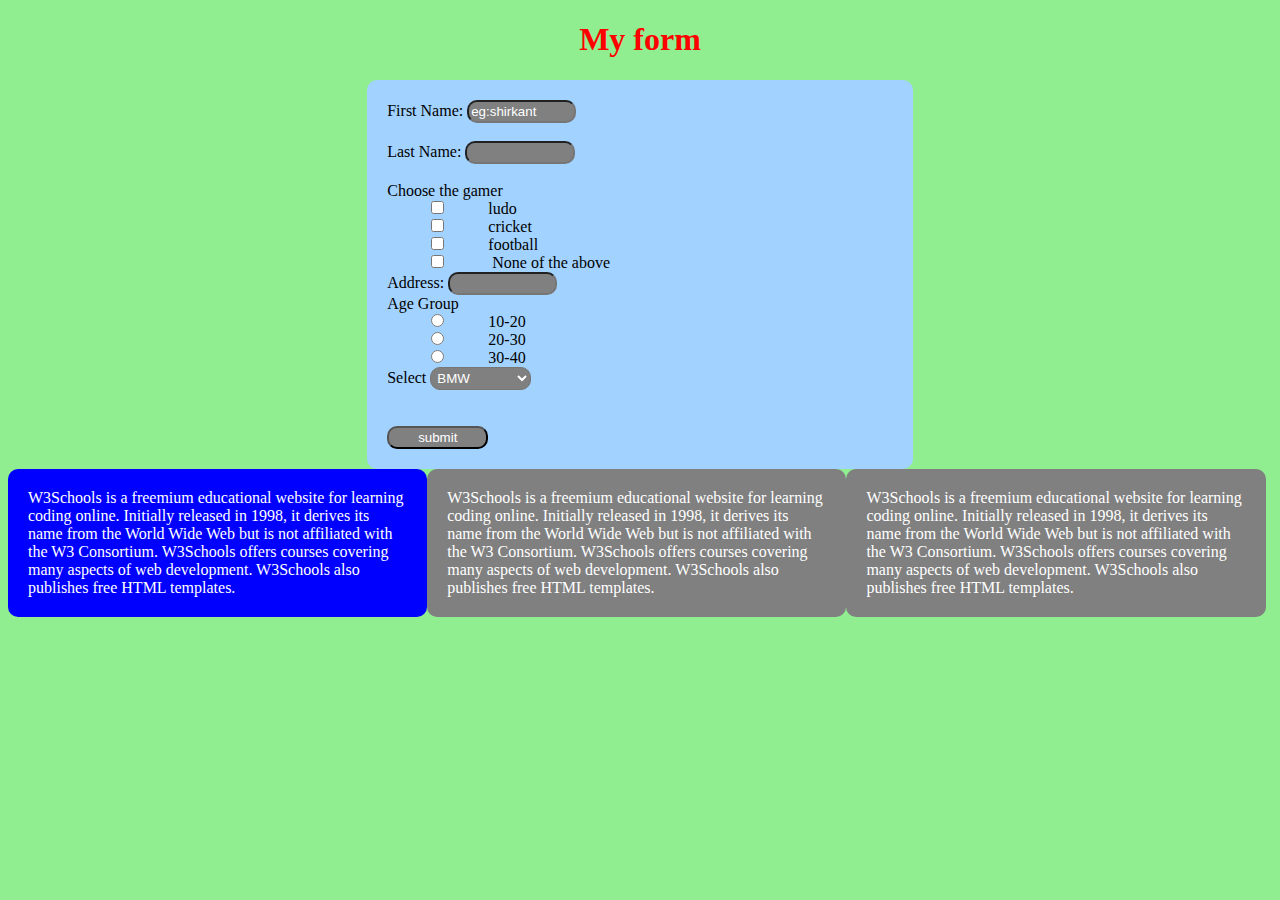
==== My Form.html @ 3e3abe93 "Update My Form.html" ====
<!DOCTYPE html>
<html>
  <head>
    <title>
      My form
    </title>
 <link rel="stylesheet" href="mystyle.css">
<script>
 function validatemyform()
 { 

   var vlastname=First.b.value;
  
   if(vlastname==""){
         alert("Please enter Last Name");
   }
   else{
         alert("thankyou " + vlastname);
   }
   if((!First.ludo.checked) && (!First.cricket.checked) && (!First.football.checked) && (!First.none.checked))
       alert("You have not selected game");
  var vage="";
   for(i=0; i<=2; i++ ){
    
     if(First.age[i].checked){

       vage=First.age[i].value;
     }
     
   }
  if(vage==""){
   alert("You have not selected the Age Group");
  }
  

 }
  
</script>
  </head>
  <body style="background-color:lightgreen">
    <h1 style="color:red; text-align:center;">My form</h1>
    
    <form name="First">
      First Name:
      <input type="text" name="a" value="eg:shirkant" >
      <br>
      <br>
      Last Name:
      <input type="text" name="b">
      <br>
      <br>
      Choose the gamer
      <br>
      <input type="checkbox" name="ludo">ludo
      <br>
      <input type="checkbox" name="cricket">cricket
      <br>
      <input type="checkbox" name="football" >football
      <br>
      <input type="checkbox" name="none"> None of the above
      <br>
      Address:
      <input type="textarea" name="address" rows="4" cols="50">
      <br>
      Age Group<br>
      <input type="radio" name="age" value="10">10-20
       <br>
       <input type="radio" name="age" value="20">20-30
       <br>
        <input type="radio" name="age" value="30">30-40<br>
        
        Select
        <select name="cars">
          <option value="bmw">BMW </option>
          <option value="Mercedes">Mercedes </option>
          <option value="Toyota">Toyota </option>
        </select>
        <br>
        <br>
        <br>
        <input type="submit" value="submit" onclick="validatemyform()">
      
      
    </form>
   <div style="background-color:blue;color:white; float:left; ">W3Schools is a freemium educational website for learning coding online. Initially released in 1998, it derives its name from the World Wide Web but is not affiliated with the W3 Consortium. W3Schools offers courses covering many aspects of web development. W3Schools also publishes free HTML templates.</div>
  <div style="float:left;">W3Schools is a freemium educational website for learning coding online. Initially released in 1998, it derives its name from the World Wide Web but is not affiliated with the W3 Consortium. W3Schools offers courses covering many aspects of web development. W3Schools also publishes free HTML templates.</div>
  <div style="float:left;overflow:auto; ">W3Schools is a freemium educational website for learning coding online. Initially released in 1998, it derives its name from the World Wide Web but is not affiliated with the W3 Consortium. W3Schools offers courses covering many aspects of web development. W3Schools also publishes free HTML templates.</div>

  </body>
  
  
</html>
---- mystyle.css ----
form{
 background-color:#a2d2ff;
 width:40%;
 margin:auto;
 padding:20px;
 border-radius:10px;
 }

 input{ background-color:grey;
 color:white;
 width:20%;
 margin:auto;
 padding:2px;
 border-radius:10px;
}

 select{ background-color:grey;
 color:white;
 width:20%;
 margin:auto;
 padding:2px;
 border-radius:10px;
}
div{ background-color:grey;
 color:white;
 width:30%;
 margin:auto;
 padding:20px;
 border-radius:10px;
}
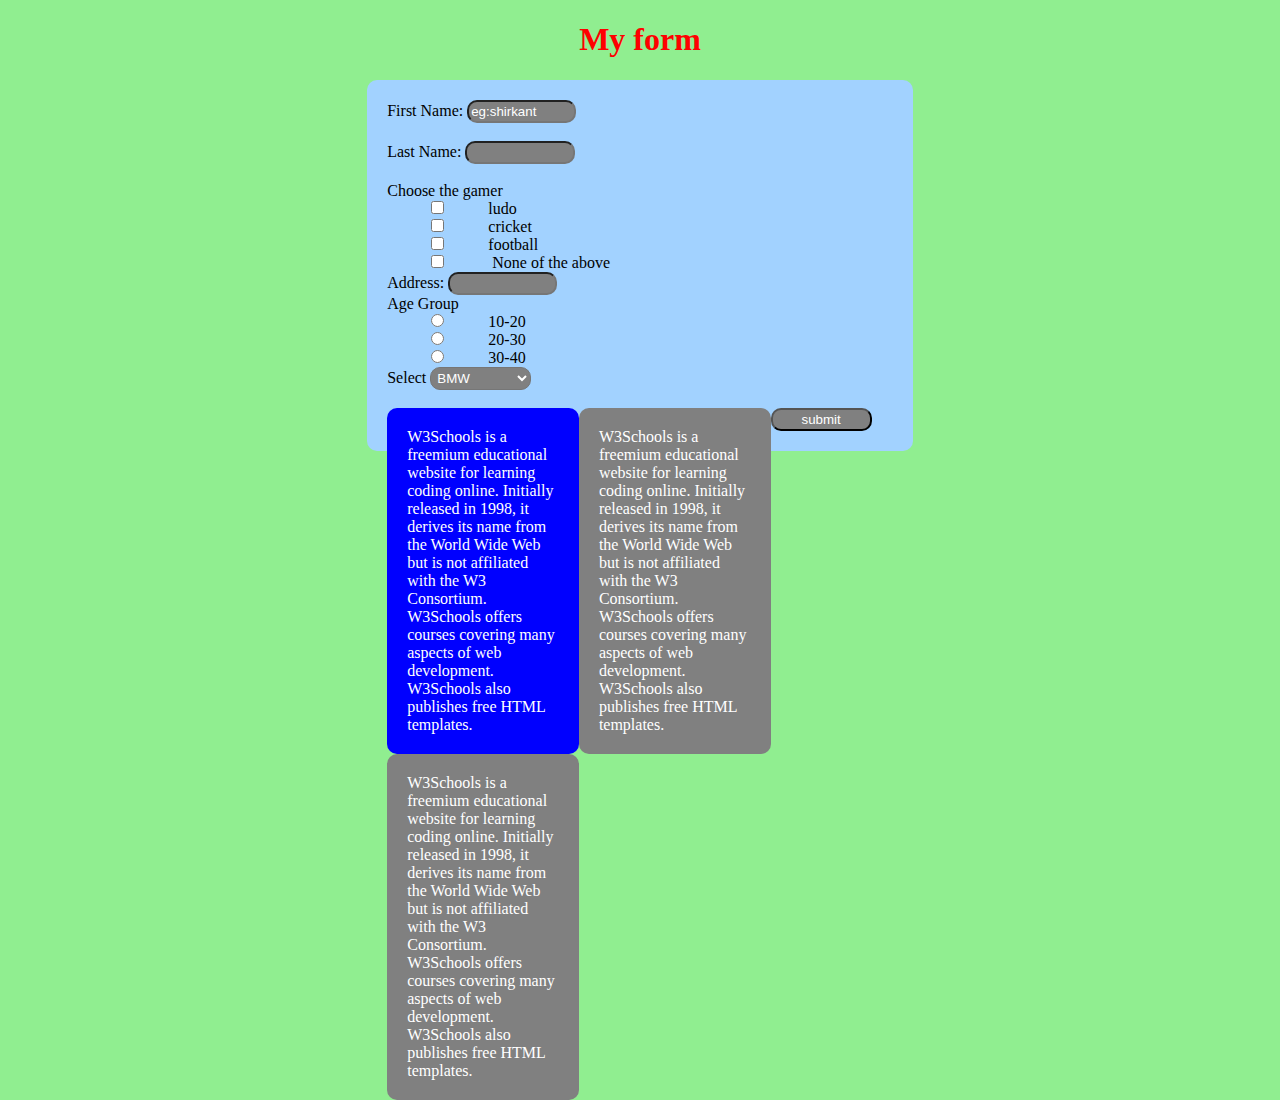
==== commit e3a7d46d: "Update My Form.html" ====
--- a/My Form.html
+++ b/My Form.html
@@ -30,7 +30,11 @@
    }
   if(vage==""){
    alert("You have not selected the Age Group");
+
   }
+if((!First.age[0].checked) && (!First.age[1].checked) && (!First.age[2].checked) ){
+alert("You have not selected Age Group");
+}
   
 
  }
@@ -40,18 +44,18 @@
   <body style="background-color:lightgreen">
     <h1 style="color:red; text-align:center;">My form</h1>
     
-    <form name="First">
+    <form name="First" method="post" action="https://docs.google.com/forms/u/0/d/e/1FAIpQLSdgI3dG9q1YQrr6fGbLdx5sF0tslXWqJ79-wqfSI2gSDQ8ZkA/formResponse">
       First Name:
-      <input type="text" name="a" value="eg:shirkant" >
+      <input type="text" name="entry.1496831193" value="eg:shirkant" >
       <br>
       <br>
       Last Name:
-      <input type="text" name="b">
+      <input type="text" name="entry.1330913344">
       <br>
       <br>
       Choose the gamer
       <br>
-      <input type="checkbox" name="ludo">ludo
+      <input type="checkbox" name="entry.1326757529">ludo
       <br>
       <input type="checkbox" name="cricket">cricket
       <br>
@@ -60,25 +64,25 @@
       <input type="checkbox" name="none"> None of the above
       <br>
       Address:
-      <input type="textarea" name="address" rows="4" cols="50">
+      <input type="textarea" name="entry.2095628075" rows="4" cols="50">
       <br>
       Age Group<br>
-      <input type="radio" name="age" value="10">10-20
+      <input type="radio" name="entry.1778847983" value="10">10-20
        <br>
        <input type="radio" name="age" value="20">20-30
        <br>
         <input type="radio" name="age" value="30">30-40<br>
         
         Select
-        <select name="cars">
+        <select name="entry.676290109">
           <option value="bmw">BMW </option>
           <option value="Mercedes">Mercedes </option>
           <option value="Toyota">Toyota </option>
         </select>
         <br>
         <br>
-        <br>
-        <input type="submit" value="submit" onclick="validatemyform()">
+        <be>
+        <input type="submit" value="submit"><!--onclick="validatemyform()"-->
       
       
     </form>
